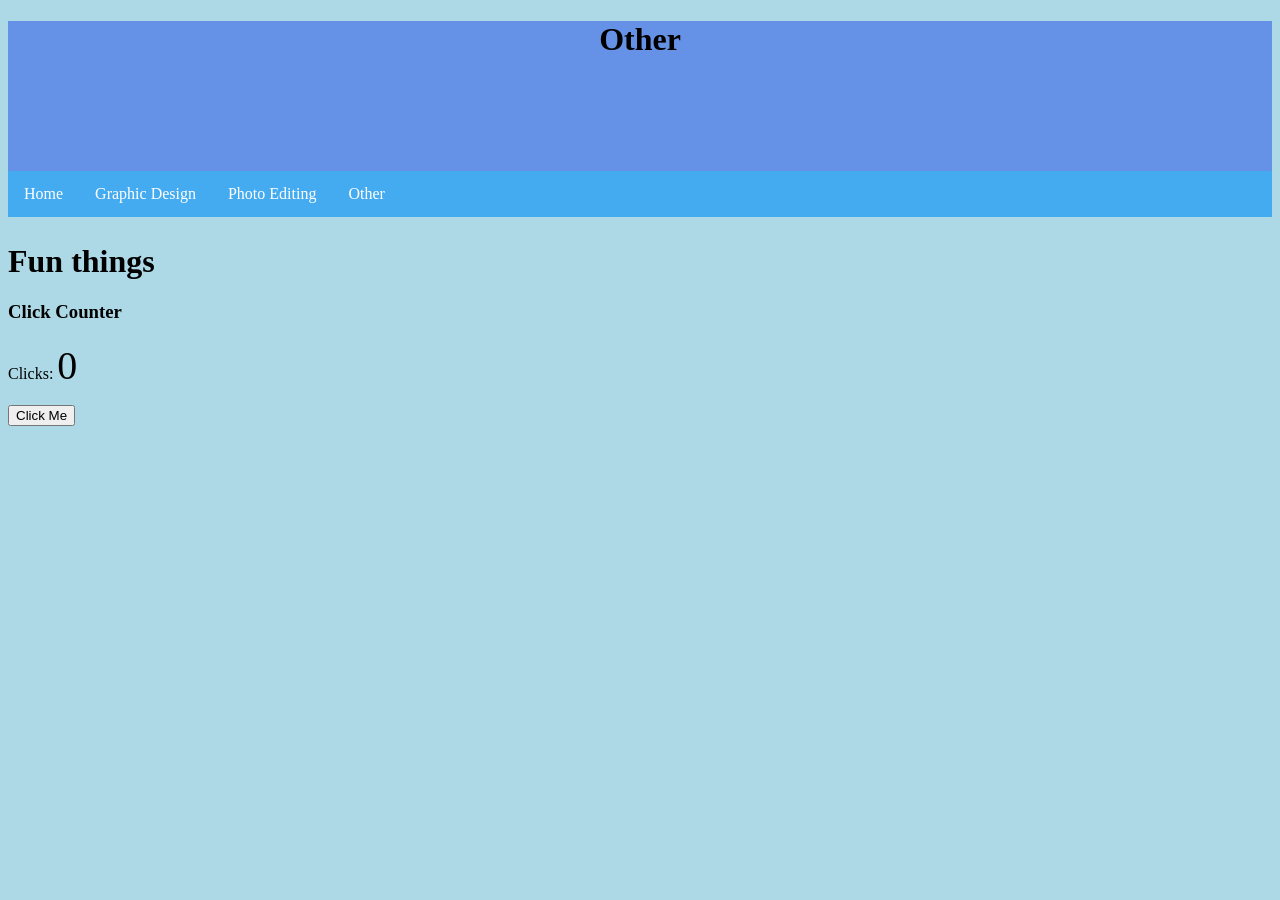
==== Funthings.html @ d8a7e73e "Add files via upload" ====
<!DOCTYPE html>
<html lang="en">
<head>
    <title>IDC2O - First Webpage</title>
<link rel="Stylesheet" href="Styles.Css">
</head>
<body>
    <header>
    <h1> Other </h1>
    </header>
    
    <Nav>
        <ul>
            <li><a href="Index.html">Home</a></li>
            <li><a href="GraphicDesign.html">Graphic Design</a></li>
            <li><a href="PhotoEditing.html">Photo Editing</a></li>
            <li><a href="Funthings.html">Other</a></li>
            
        
        </ul>
    </Nav>
    <h1>Fun things</h1>
 <Main>
       <h3>Click Counter</h3>
        <!-- The p element displays the current count -->
        <p>Clicks: <span id="count" style="font-size:40px;">0</span></p>

        <!-- The button calls the increaseCount() JavaScript function when clicked -->
        <button onclick="increaseCount()">Click Me</button>

        <script>
            // Initialize the count variable in JavaScript
            let count = 0;

            // Function to increase the count and update the HTML display
            function increaseCount() {
                count += 1; // Increment the counter
                // Update the text content of the span element with the ID "count"
                document.getElementById("count").innerHTML = count;
            }
        </script>
    <Main>
</body>
</html>
---- Styles.Css ----
body {background-color: lightblue; }
header {
    height: 150px;
    background-color: rgb(101, 146, 230);
    text-align: center;
}
nav {
    height: 50px;
}
ul {
    list-style-type: none;
    margin: 0;
    padding: 0;
    overflow: hidden;
    background-color: #45abf0;
    }

    ul li {
    float: left;
    }

    ul li a {
    display: block;
    color: white;
    text-align: center;
    padding: 14px 16px;
    text-decoration: none;
}

ul li a:hover {
  background-color: #1189d8;
}
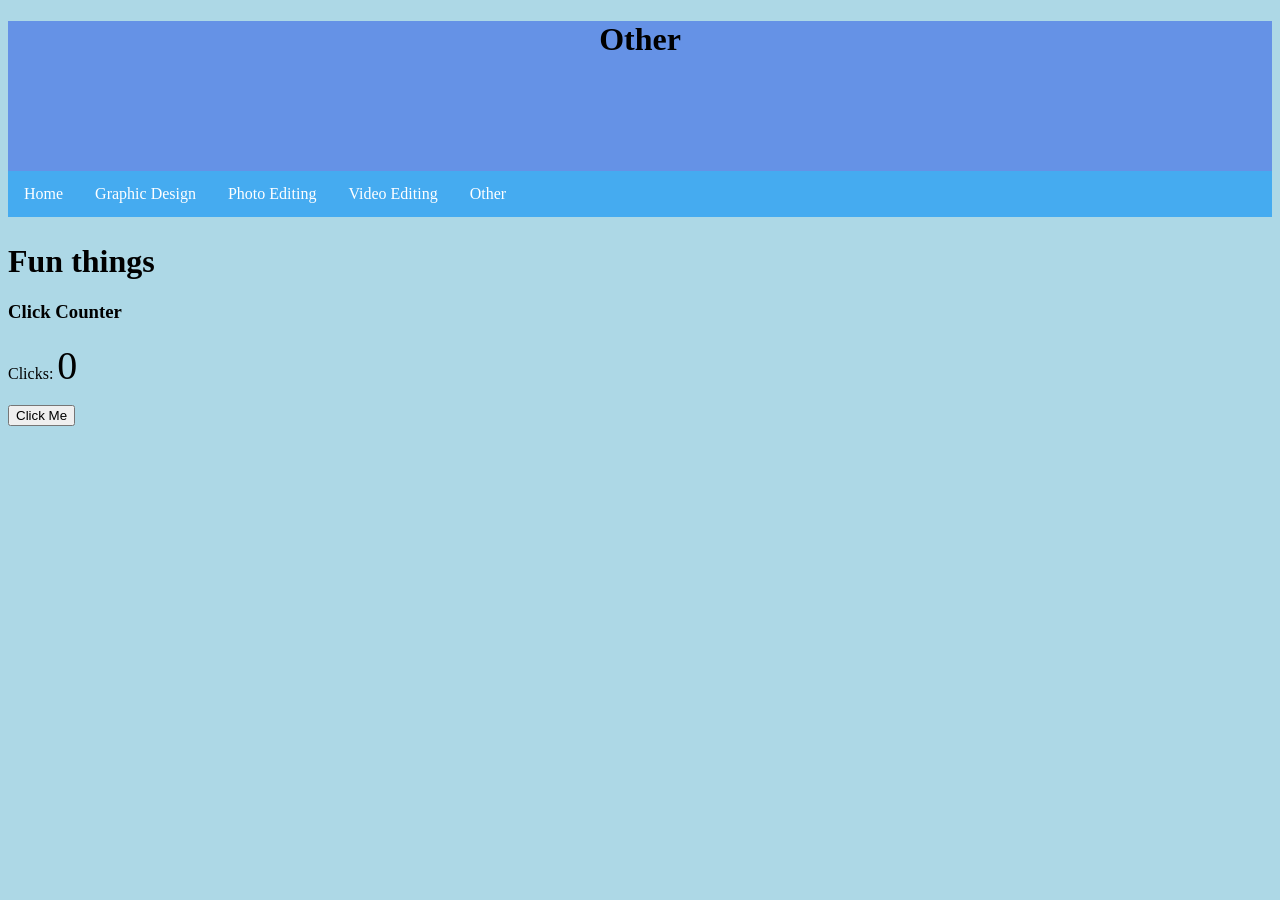
==== commit f17b6945: "Add files via upload" ====
--- a/Funthings.html
+++ b/Funthings.html
@@ -11,9 +11,10 @@
     
     <Nav>
         <ul>
-            <li><a href="Index.html">Home</a></li>
+            <li><a href="index.html">Home</a></li>
             <li><a href="GraphicDesign.html">Graphic Design</a></li>
             <li><a href="PhotoEditing.html">Photo Editing</a></li>
+           <li><a href="Video.html">Video Editing</a></li>
             <li><a href="Funthings.html">Other</a></li>
             
         
